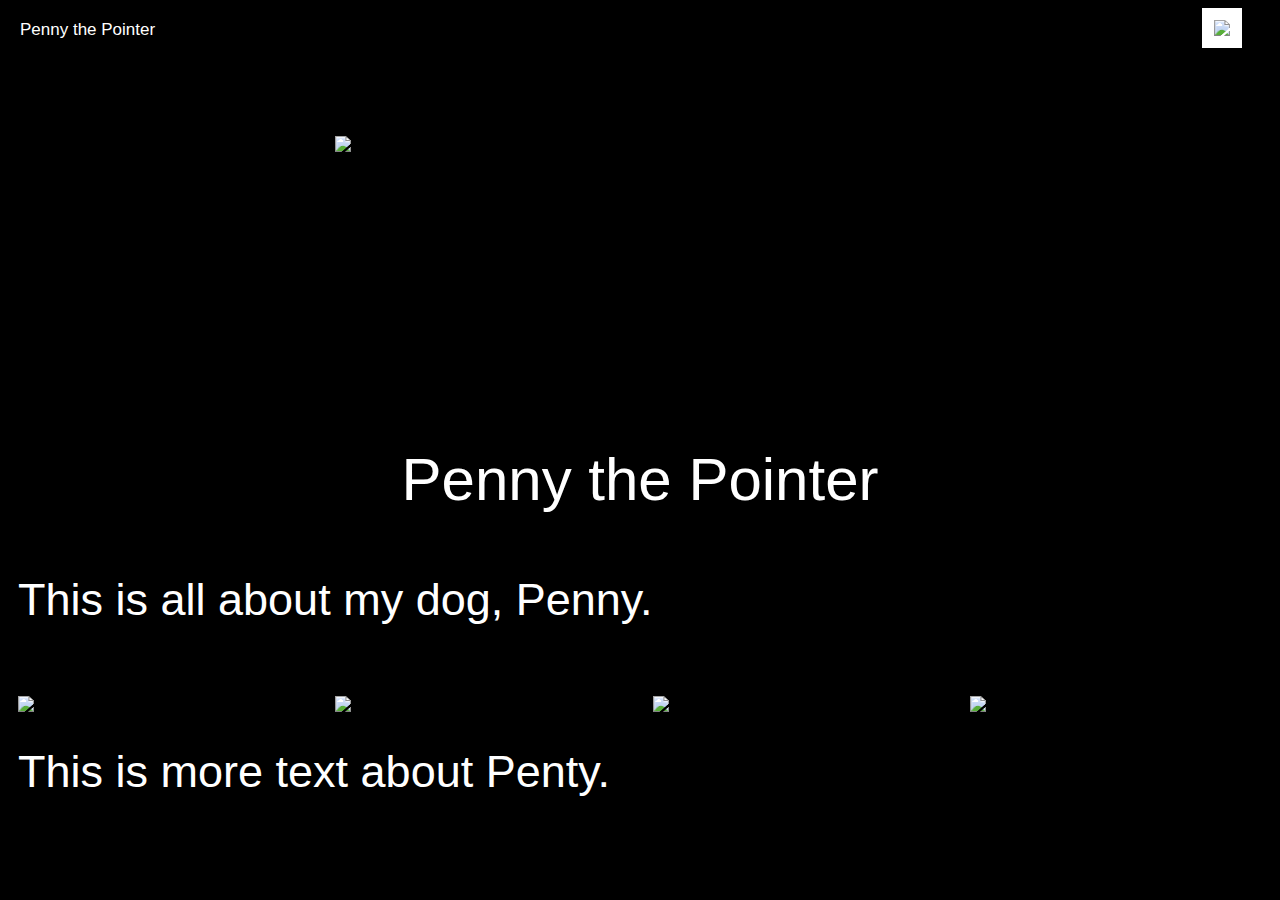
==== index.html @ 6d517dc1 "first commit" ====
<!DOCTYPE html>
<html>

<head>
    <meta charset="utf-8">
    <meta http-equiv="X-UA-Compatible" content="IE=edge">
    <link rel="stylesheet" href="https://use.typekit.net/xnv3osi.css">
    <link rel="stylesheet" href="https://use.typekit.net/xnv3osi.css">
    <link rel="stylesheet" href="stylesheet.css">
    <script src="/script.js" defer></script>
    <title>Penny the Pointer</title>
</head>

<body>
    <div class="topnav">

        <!-- Navigation bar -->

        <a>Penny the Pointer</a>

        <!-- menu-->
        <div id="myLinks">
            <a href="index" class="active"></a>
            <a href="about">About</a>
            <a href="contact">Gallery </a>
        </div>

        <!-- menu trigger-->
        <a class="icon" onclick="showMenu()">
            <img src="https://cdn.glitch.com/36a0c12c-e227-4265-af26-734c4c458206%2Fmenu-24px.svg">
        </a>

    </div>
    <div class="container">

        <div class="blocktwo"> <img src="images/IMG_2478.HEIC"> </div>

        <!--Mini Description-->

        <div class="blockthree">
            <p class="header">Penny the Pointer</p>
            <p>This is all about my dog, Penny.</p>
        </div>

        <!-- Carousel-->
        <div id="blockfour"><img src="images/Penny%206.PNG"></div>

        <div id="blockfour1"><img id="blockfour img" src="images/Penny%201.HEIC"></div>

        <div id="blockfour1"><img src="images/Penny%2010.HEIC"></div>

        <div id="blockfour1"><img src="images/Penny%209.JPG"></div>
        <div class="blockfive">This is more text about Penty.</div>

    </div>
</body>

</html>
---- stylesheet.css ----
/*FONTS
Museo Sans 300
font-family: museo-sans,
sans-serif;
font-weight: 300;
font-style: normal;

Beloved Sans
font-family: beloved-sans,sans-serif;
font-weight: 400;
font-style: normal; */

/* START OF MEDIA QUERIES*/

@media (max-width: 900px) {}

@media (min-width: 600px) {}

/* END OF MEDIA QUERIES

/*NAVIGATION BAR*/

.topnav {
    font-family: beloved-sans, sans-serif;
    font-weight: 400;
    font-style: normal;
    position: relative;
    grid-column: 1/5;
    grid-row: 1/1;
    margin-right: 30px;
}

.topnav #myLinks {
    position: fixed;
    right: 0;
    display: none;
    margin-right: 20px;
    font-family: museo-sans, sans-serif;
    font-weight: 300;
    font-style: normal;
    font-size: 50px;
}

.topnav a {
    color: white;
    padding: 12px;
    text-decoration: none;
    font-size: 17px;
    display: block;

}

.topnav a.icon {
    background: white;
    display: grid;
    position: absolute;
    right: 0;
    top: 0;
}

.active {
    font-family: museo-sans, sans-serif;
    font-weight: 300;
    font-style: normal;
    color: white;
    margin-right: 10px;

}

a.icon:hover {
    background-color: darkgrey;
}

a:hover {
    color: white;
}

/*END OF NAV*/


/*START OF BLOCKS*/
.container {
    display: grid;
    grid-template-columns: 1fr 1fr 1fr 1fr;
    grid-template-rows: 1fr 1fr 1fr 1fr;
    grid-gap: 25px;
    height: 736px;
    padding: 10px;
}

.blockone {
    grid-row: 2/2;
    color: white;
}

.blocktwo {
    grid-column: 2/4;
    grid-row: 3/11;
}

.#blocktwo {
    grid-row: 3/7;
    grid-column: 1/3;
}

.blockthree {
    grid-column: 1/5;
    grid-row: 12/12;
    font-family: museo-sans, sans-serif;
    font-weight: 300;
    font-style: normal;
    font-size: 45px;
    color: white;
    text-align: justify;
}

.blockfour {
    grid-column: 1/5;
    grid-row: 13/15;
}

#blockfour {
    grid-column: 1/2;
    grid-row: 13/15;
}

#blockfour1 {
    grid-row: 13/15;
}

.blockfive {
    grid-column: 1/5;
    grid-row: 15/15;
    font-family: museo-sans, sans-serif;
    font-weight: 300;
    font-style: normal;
    color: white;
    text-align: justify;
    font-size: 45px;
}

.blocksix {
    grid-column: 2/4;
    grid-row: 16/20;
}

.blockseven {
    grid-column: 2/4;
    grid-row: 20/20;
}

/*END OF BLOCKS*/


/* START OF STYLES*/

body {
    background-color: black;
}

.header {
    font-size: 60px;
    font-family: beloved-sans, sans-serif;
    font-weight: 400;
    font-style: normal;
    color: white;
    display: grid;
    grid-column: 1/5;
    grid-row: 2/2/;
    text-align: center;
}

img {
    width: 100%;
}

li {
    color: white;
    font-size: 35px;
    list-style: none;
    text-align: center;
}

/* END OF STYLES*/

.#blockthree {
    grid-row:7/11;
    grid-column: 1/3;
}
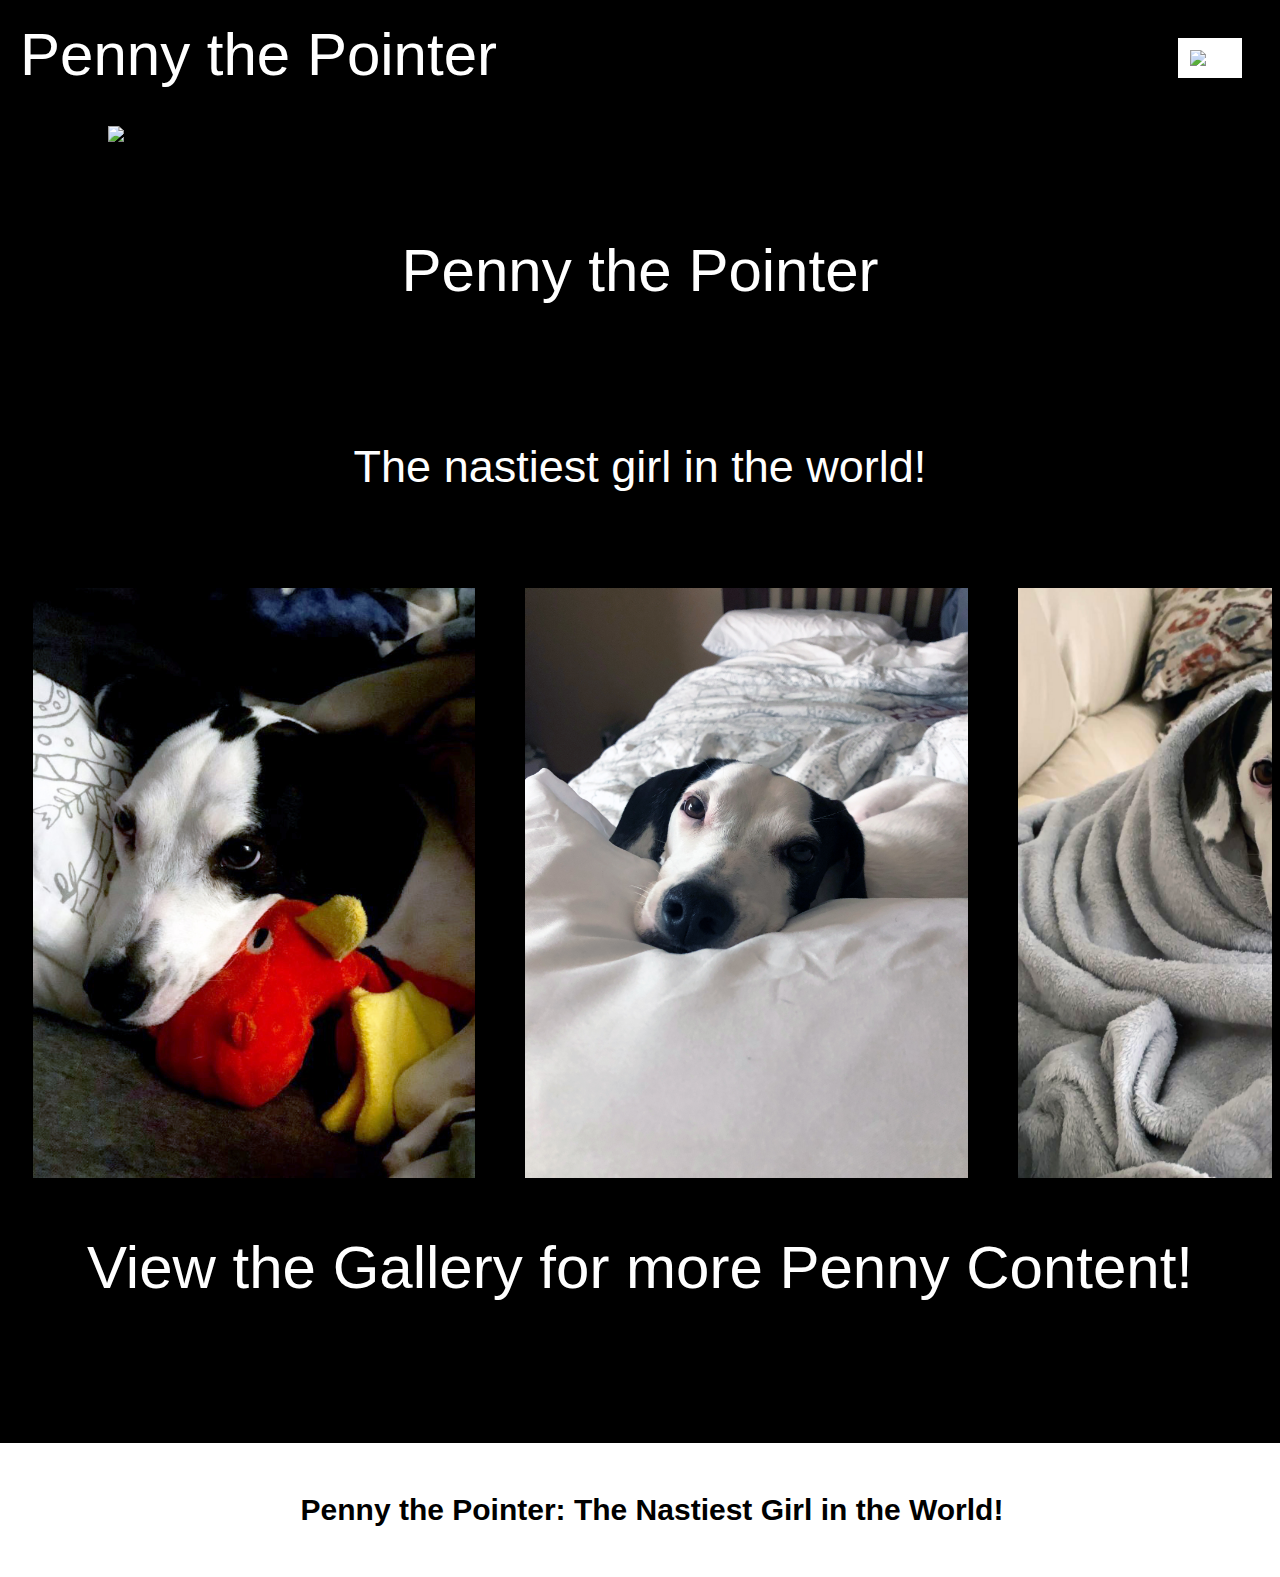
==== commit d4efd2bb: "mylatestcommit" ====
--- a/index.html
+++ b/index.html
@@ -4,10 +4,18 @@
 <head>
     <meta charset="utf-8">
     <meta http-equiv="X-UA-Compatible" content="IE=edge">
+    <!--FONTS START HERE-->
     <link rel="stylesheet" href="https://use.typekit.net/xnv3osi.css">
     <link rel="stylesheet" href="https://use.typekit.net/xnv3osi.css">
+    <!--FONTS END HERE-->
+
+    <!--STYLESHEET STARTS HERE-->
     <link rel="stylesheet" href="stylesheet.css">
-    <script src="/script.js" defer></script>
+    <!--STYLESHEET ENDS HERE-->
+
+    <!--JAVA STARTS HERE-->
+    <script src="script.js" defer></script>
+    <!--JAVA ENDS HERE-->
     <title>Penny the Pointer</title>
 </head>
 
@@ -20,9 +28,9 @@
 
         <!-- menu-->
         <div id="myLinks">
-            <a href="index" class="active"></a>
-            <a href="about">About</a>
-            <a href="contact">Gallery </a>
+            <a href="index.html" id="menuactive">Home</a>
+            <a id="menu" href="about.html">About</a>
+            <a id="menu" href="gallery.html">Gallery </a>
         </div>
 
         <!-- menu trigger-->
@@ -33,26 +41,37 @@
     </div>
     <div class="container">
 
-        <div class="blocktwo"> <img src="images/IMG_2478.HEIC"> </div>
+        <div class="blocktwo"> <img src="images/Penny%20Pic%201.jpg"> </div>
 
         <!--Mini Description-->
 
         <div class="blockthree">
             <p class="header">Penny the Pointer</p>
-            <p>This is all about my dog, Penny.</p>
         </div>
 
-        <!-- Carousel-->
-        <div id="blockfour"><img src="images/Penny%206.PNG"></div>
+        <div class="blockfour">
+            <p>The nastiest girl in the world!</p>
+        </div>
 
-        <div id="blockfour1"><img id="blockfour img" src="images/Penny%201.HEIC"></div>
+        <!--Carousel-->
+        <div class="blockfive">
+            <div class="scroll">
+                <img class="blockfiveimg" src="images/Penny%20Pic%202.jpg">
+                <img class="blockfiveimg" src="images/Penny%20Pic%203.jpg">
+                <img class="blockfiveimg" src="images/Penny%20Pic%205.jpg">
+                <img class="blockfiveimg" src="images/Penny%20Pic%206.jpg">
+                <img class="blockfiveimg" src="images/Penny%20Pic%204.jpg">
+            </div>
+        </div>
+        <div id="blocksix" class="header">
+            <p>View the Gallery for more Penny Content!</p>
 
-        <div id="blockfour1"><img src="images/Penny%2010.HEIC"></div>
+        </div>
+        <footer class="blocknine">
+            <p>Penny the Pointer: The Nastiest Girl in the World!</p>
+        </footer>
+    </div>
 
-        <div id="blockfour1"><img src="images/Penny%209.JPG"></div>
-        <div class="blockfive">This is more text about Penty.</div>
-
-    </div>
 </body>
 
 </html>
--- a/stylesheet.css
+++ b/stylesheet.css
@@ -12,178 +12,260 @@
 
 /* START OF MEDIA QUERIES*/
 
-@media (max-width: 900px) {}
-
-@media (min-width: 600px) {}
+@media (min-width:700px) {}
+
+
 
 /* END OF MEDIA QUERIES
 
 /*NAVIGATION BAR*/
-
-.topnav {
-    font-family: beloved-sans, sans-serif;
-    font-weight: 400;
-    font-style: normal;
-    position: relative;
-    grid-column: 1/5;
-    grid-row: 1/1;
-    margin-right: 30px;
+@media (min-width: 600px) {
+    .topnav {
+        font-family: beloved-sans, sans-serif;
+        font-weight: 400;
+        font-style: normal;
+        position: relative;
+        grid-column: 1/5;
+        grid-row: 1/1;
+        margin-right: 30px;
+    }
+
+    .topnav #myLinks {
+        position: fixed;
+        right: 0;
+        display: none;
+        font-family: beloved-sans, sans-serif;
+        font-weight: 600;
+        font-style: normal;
+        font-size: 30px;
+        background-color: black;
+    }
+
+    .topnav a {
+        color: white;
+        padding: 12px;
+        text-decoration: none;
+        font-size: 60px;
+        display: block;
+    }
+
+    .topnav a.icon {
+        background: white;
+        display: grid;
+        position: absolute;
+        right: 0;
+        top: 30px;
+        width: 40px;
+    }
+
+    #menuactive {
+        background-color: white;
+        color: black;
+        padding: 12px;
+        text-decoration: none;
+        font-size: 40px;
+        display: block;
+        text-align: center;
+        margin: 12px;
+    }
+
+    #menu {
+        color: white;
+        padding: 12px;
+        text-decoration: none;
+        font-size: 40px;
+        display: block;
+        text-align: center;
+        margin: 12px;
+    }
+
+    /*END OF NAV*/
+
+
+    /*START OF BLOCKS*/
+    .container {
+        display: grid;
+        grid-template-columns: 1fr 1fr 1fr 1fr;
+        grid-template-rows: 1fr 1fr 1fr 1fr;
+        grid-gap: 25px;
+        height: 736px;
+
+    }
+
+    .blocktwo {
+        grid-column: 1/5;
+        grid-row: 2/2;
+        margin-left: 100px;
+        margin-right: 100px;
+    }
+
+    #blocktwo {
+        grid-column: 1/5;
+        grid-row: 2/2;
+    }
+
+    .blockthree {
+        grid-column: 1/5;
+        grid-row: 3/3;
+        font-family: museo-sans, sans-serif;
+        font-weight: 300;
+        font-style: normal;
+        font-size: 45px;
+        color: white;
+        text-align: justify;
+    }
+
+    #blockthree {
+        margin-left: 100px;
+        margin-right: 100px;
+        grid-column: 1/5;
+        grid-row: 3/3;
+    }
+
+    .blockfour {
+        grid-row: 4/4;
+        grid-column: 1/5;
+        font-family: museo-sans, sans-serif;
+        font-weight: 300;
+        font-style: normal;
+        color: white;
+        font-size: 45px;
+        text-align: center;
+    }
+
+    #blockfour {
+        grid-row: 4/4;
+        grid-column: 1/5;
+        margin-left: 100px;
+        margin-right: 100px;
+    }
+
+    .blockfive {
+        grid-column: 1/5;
+        grid-row: 5/5;
+    }
+
+    #blockfive {
+        grid-column: 1/5;
+        grid-row: 5/5;
+        margin-left: 100px;
+        margin-right: 100px;
+    }
+
+    .blockfiveimg {
+        grid-column: 1/1;
+        width: 35%;
+        margin: 25px;
+    }
+
+    .blocksix {
+        grid-row: 6/6;
+        grid-column: 1/5;
+        margin-top: 100px;
+    }
+
+    .blockseven {
+        grid-row: 7/7;
+        grid-column: 1/5;
+    }
+
+    .blockeight {
+        grid-row: 8/8;
+        grid-column: 1/5;
+    }
+
+    .blocknine {
+        grid-row: 9/9;
+        grid-column: 1/5;
+    }
+
+    /*END OF BLOCKS*/
+
+
+    /* START OF STYLES*/
+
+    body {
+        background-color: black;
+    }
+
+    .header {
+        font-size: 60px;
+        font-family: beloved-sans, sans-serif;
+        font-weight: 400;
+        font-style: normal;
+        color: white;
+        display: grid;
+        text-align: center;
+        line-height: 80px;
+    }
+
+    img {
+        width: 100%;
+    }
+
+    #imgpaw {
+        width: 55%;
+        margin-left: 215px;
+        margin-bottom: 80px;
+    }
+
+    li {
+        color: white;
+        font-size: 35px;
+        list-style: none;
+        text-align: center;
+    }
+
+    .title {
+        font-family: beloved-sans, sans-serif;
+        font-weight: 400;
+        font-style: normal;
+        font-size: 45px;
+        margin-top: 35px;
+    }
+
+    .fact {
+        font-family: museo-sans, sans-serif;
+        font-weight: 300;
+        font-style: normal;
+        font-size: 40px;
+        margin-top: -15px;
+    }
+
+    .scroll {
+        overflow-x: scroll;
+        display: inline-flex;
+    }
+
+    video {
+        margin-left: 110px;
+        margin-top: 50px;
+    }
+
+    /* END OF STYLES*/
+
+    #blocksix {
+        grid-row: 6/6;
+        grid-column: 1/5;
+        margin-top: -60px;
+    }
+
+    .galleryimg {
+        width: 55%;
+        margin: 20px;
+    }
+
+    footer {
+        width: 100%;
+        padding: 20px;
+        background-color: white;
+        text-align: center;
+        font-family: beloved-sans, sans-serif;
+        font-weight: 600;
+        font-style: normal;
+        position: static;
+        font-size: 30px;
+        margin-left: -8px;
+        margin-right: 2px;
+    }
 }
-
-.topnav #myLinks {
-    position: fixed;
-    right: 0;
-    display: none;
-    margin-right: 20px;
-    font-family: museo-sans, sans-serif;
-    font-weight: 300;
-    font-style: normal;
-    font-size: 50px;
-}
-
-.topnav a {
-    color: white;
-    padding: 12px;
-    text-decoration: none;
-    font-size: 17px;
-    display: block;
-
-}
-
-.topnav a.icon {
-    background: white;
-    display: grid;
-    position: absolute;
-    right: 0;
-    top: 0;
-}
-
-.active {
-    font-family: museo-sans, sans-serif;
-    font-weight: 300;
-    font-style: normal;
-    color: white;
-    margin-right: 10px;
-
-}
-
-a.icon:hover {
-    background-color: darkgrey;
-}
-
-a:hover {
-    color: white;
-}
-
-/*END OF NAV*/
-
-
-/*START OF BLOCKS*/
-.container {
-    display: grid;
-    grid-template-columns: 1fr 1fr 1fr 1fr;
-    grid-template-rows: 1fr 1fr 1fr 1fr;
-    grid-gap: 25px;
-    height: 736px;
-    padding: 10px;
-}
-
-.blockone {
-    grid-row: 2/2;
-    color: white;
-}
-
-.blocktwo {
-    grid-column: 2/4;
-    grid-row: 3/11;
-}
-
-.#blocktwo {
-    grid-row: 3/7;
-    grid-column: 1/3;
-}
-
-.blockthree {
-    grid-column: 1/5;
-    grid-row: 12/12;
-    font-family: museo-sans, sans-serif;
-    font-weight: 300;
-    font-style: normal;
-    font-size: 45px;
-    color: white;
-    text-align: justify;
-}
-
-.blockfour {
-    grid-column: 1/5;
-    grid-row: 13/15;
-}
-
-#blockfour {
-    grid-column: 1/2;
-    grid-row: 13/15;
-}
-
-#blockfour1 {
-    grid-row: 13/15;
-}
-
-.blockfive {
-    grid-column: 1/5;
-    grid-row: 15/15;
-    font-family: museo-sans, sans-serif;
-    font-weight: 300;
-    font-style: normal;
-    color: white;
-    text-align: justify;
-    font-size: 45px;
-}
-
-.blocksix {
-    grid-column: 2/4;
-    grid-row: 16/20;
-}
-
-.blockseven {
-    grid-column: 2/4;
-    grid-row: 20/20;
-}
-
-/*END OF BLOCKS*/
-
-
-/* START OF STYLES*/
-
-body {
-    background-color: black;
-}
-
-.header {
-    font-size: 60px;
-    font-family: beloved-sans, sans-serif;
-    font-weight: 400;
-    font-style: normal;
-    color: white;
-    display: grid;
-    grid-column: 1/5;
-    grid-row: 2/2/;
-    text-align: center;
-}
-
-img {
-    width: 100%;
-}
-
-li {
-    color: white;
-    font-size: 35px;
-    list-style: none;
-    text-align: center;
-}
-
-/* END OF STYLES*/
-
-.#blockthree {
-    grid-row:7/11;
-    grid-column: 1/3;
-}
